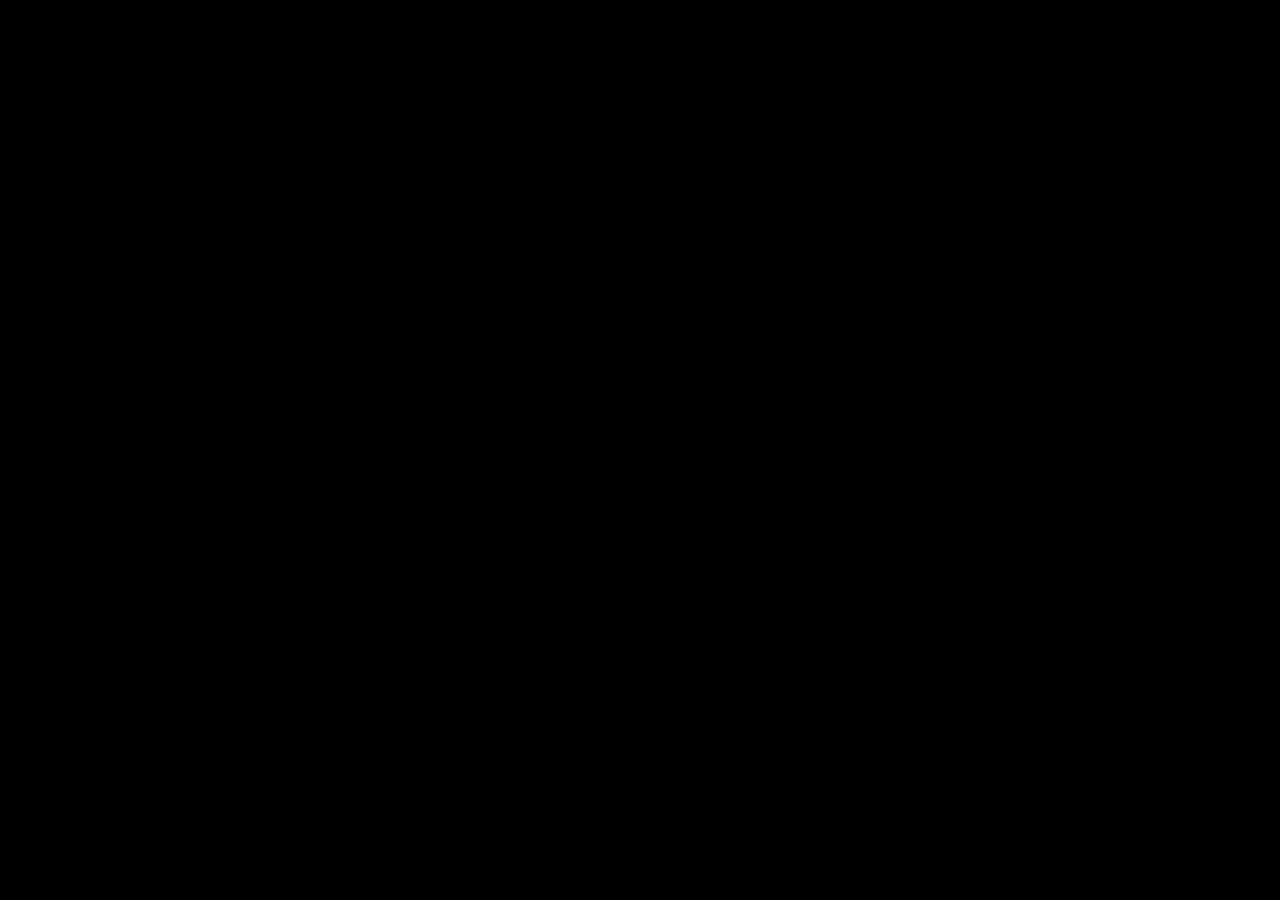
==== index.html @ 41b16340 "progress" ====
<!DOCTYPE html>
<html lang="en">
<head>
<meta name="apple-mobile-web-app-capable" content="yes">
<meta name="apple-mobile-web-app-status-bar-style" content="#000000">
<meta name="apple-mobile-web-app-title" content="Apple Watch Awards">
<meta name="google-site-verification" content="k3HduRndgQCyQQuqpEA6mrILZ_9OA-i2YoN-vzS0LRk" />
<link rel="apple-touch-icon" sizes="57x57" href="assets/apple-icon-57x57.png">
<link rel="apple-touch-icon" sizes="60x60" href="assets/apple-icon-60x60.png">
<link rel="apple-touch-icon" sizes="72x72" href="assets/apple-icon-72x72.png">
<link rel="apple-touch-icon" sizes="76x76" href="assets/apple-icon-76x76.png">
<link rel="apple-touch-icon" sizes="114x114" href="assets/apple-icon-114x114.png">
<link rel="apple-touch-icon" sizes="120x120" href="assets/apple-icon-120x120.png">
<link rel="apple-touch-icon" sizes="144x144" href="assets/apple-icon-144x144.png">
<link rel="apple-touch-icon" sizes="152x152" href="assets/apple-icon-152x152.png">
<link rel="apple-touch-icon" sizes="180x180" href="assets/apple-icon-180x180.png">
<link rel="manifest" href="assets/manifest.json">
<link href="assets/iphone5_splash.png" media="(device-width: 320px) and (device-height: 568px) and (-webkit-device-pixel-ratio: 2)" rel="apple-touch-startup-image" />
<link href="assets/iphone6_splash.png" media="(device-width: 375px) and (device-height: 667px) and (-webkit-device-pixel-ratio: 2)" rel="apple-touch-startup-image" />
<link href="assets/iphoneplus_splash.png" media="(device-width: 621px) and (device-height: 1104px) and (-webkit-device-pixel-ratio: 3)" rel="apple-touch-startup-image" />
<link href="assets/iphonex_splash.png" media="(device-width: 375px) and (device-height: 812px) and (-webkit-device-pixel-ratio: 3)" rel="apple-touch-startup-image" />
<link href="assets/iphonexr_splash.png" media="(device-width: 414px) and (device-height: 896px) and (-webkit-device-pixel-ratio: 2)" rel="apple-touch-startup-image" />
<link href="assets/iphonexsmax_splash.png" media="(device-width: 414px) and (device-height: 896px) and (-webkit-device-pixel-ratio: 3)" rel="apple-touch-startup-image" />
<link href="assets/ipad_splash.png" media="(device-width: 768px) and (device-height: 1024px) and (-webkit-device-pixel-ratio: 2)" rel="apple-touch-startup-image" />
<link href="assets/ipadpro1_splash.png" media="(device-width: 834px) and (device-height: 1112px) and (-webkit-device-pixel-ratio: 2)" rel="apple-touch-startup-image" />
<link href="assets/ipadpro3_splash.png" media="(device-width: 834px) and (device-height: 1194px) and (-webkit-device-pixel-ratio: 2)" rel="apple-touch-startup-image" />
<link href="assets/ipadpro2_splash.png" media="(device-width: 1024px) and (device-height: 1366px) and (-webkit-device-pixel-ratio: 2)" rel="apple-touch-startup-image" />
<meta name="theme-color" content="#000000">
<meta name="viewport" content="width=device-width, initial-scale=1.0, maximum-scale=1.0, user-scalable=0">
<title>Apple Watch Awards: Gain them the fast and easy way!</title>
<meta name="description" content="Apple Watch Awards provides a guide to gain Apple Watch awards the fastest and easiest way. Providing limited edition awards, all workout awards, competition awards etc, we are the best guide for you to collect 'em all!">
<link rel="stylesheet" type="text/css" href="style.css">
<script src="script.js"></script>
<script src="https://cdn.jsdelivr.net/gh/cferdinandi/smooth-scroll/dist/smooth-scroll.polyfills.min.js"></script>
<script async src="https://www.googletagmanager.com/gtag/js?id=G-B4ZVV22E32"></script>
<script>
  window.dataLayer = window.dataLayer || [];
  function gtag(){dataLayer.push(arguments);}
  gtag('js', new Date());

  gtag('config', 'G-B4ZVV22E32');
</script>
<script>
	var scroll = new SmoothScroll('a[href*="#"]');
</script>
</head>
<body>  
  <div class="page" style="display: none;">
    <a href="#"><button id="myBtn" title="Go to top">↑</button></a>
    <div class="pin" style="padding-right: 0%!important; position: sticky; top:0; background-color: #000;">
    <div id="mySidenav" class="sidenav">
  <a href="/index.html"><img src="assets/logo.png" style="width: 36px;" alt="logo"></a> 
  <a href="javascript:void(0)" class="closebtn" onclick="closeNav()">&times;</a><br>
  <a href="/new.html" onclick="closeNav()">New User's Guide</a>    
  <a href="#limited" onclick="closeNav()">Limited Edition Awards</a>
  <a href="#workout" onclick="closeNav()">Workout Awards</a>
  <a href="#comp" onclick="closeNav()">Competition Awards</a>
  <a href="#close" onclick="closeNav()">Close Your Rings Awards</a>
  <a href="#monthly" onclick="closeNav()">Monthly Challenges Awards</a>
  <a href="#faq" onclick="closeNav()">FAQs</a>
</div>
<span style="font-size:30px;cursor:pointer;" onclick="openNav()">&#9776;</span>
    </div>
    <img src="assets/newLogo.gif" style="width: 50px; display: block; margin-left: auto; margin-right: auto;" align="center" alt="Logo">

  <h1>Apple Watch Awards</h1>
  <h3>Tool to collect 'em all the easy way!</h3>
  The first day I got my Apple Watch I noticed the awards section in the Activity app. I instantly knew I have to collect 'em all - it's human instinct right? This page provides a list of every Apple Watch Awards and how to earn it the easiest way. Add this page to your home screen now!<br>TL;DR: Read this page to gain Apple Watch awards easily!<br><br>
  If you are a new Apple Watch owner, please click <a href="/new.html" style="text-decoration: none!important;">here</a>.<br><br><div id="limited"></div><br>

  
  <h2>Limited Edition Awards</h2>
  There are 4 awards in this category, recording from 2022.<br><br>
    Some awards are only available in certain regions. This list is sourced by hand via <a href="https://apple.com/newsroom.html">Apple Newsroom</a>.<br><br><br>
    <span style="color: #0a84ff; font-weight: 700; font-size: 150%">•</span> Coming Soon<br><span style="color: #30d158; font-weight: 700; font-size: 150%">•</span> Active<br><span style="color: #fff; font-weight: 700; font-size: 150%">•</span> Expired
    <div class="container">
  <div class="row">
    <div class="card">
      <img src="assets/heart22.PNG" alt="heart22">
      <p class="card-text" style="color: #0a84ff; font-weight: 700;">• Heart Month Challenge Award - Earn 30 exercise minutes<br></p><br>Available on Febuary 14th, 2022
    </div>
    <div class="card">
      <img src="assets/unity.PNG" alt="unity">
      <p class="card-text" style="color: #30d158; font-weight: 700;">• Unity Challenge Award - Close move ring 7 days row<br></p><p>Available Now until Febuary 28th, 2022</p>
    </div>
    <div class="card">
      <img src="assets/lny22.PNG" alt="lny22">
      <p class="card-text" style="color: #30d158; font-weight: 700;">• Lunar New Year Challenge 2022 - 20 minutes workout<br></p><p>Available Now until Febuary 15th, 2022</p>
    </div>
    <div class="card">
      <img src="assets/2022.PNG" alt="22">
      <p class="card-text">• Ring in the New Year Challenge Award - Close all 3 rings 7 days row</p>
    </div>
  </div>
</div>
  <p style="opacity: 50%;">Tip: All horizontal columns like above on this site are scrollable!</p>
  <br><br><div id="workout"></div><br>

  
  <h2>Workout Awards</h2>
  There are 33 awards in this category.<br><br>
  <!--<img src="assets/workoutAwards.jpeg" alt="Workout Awards list" class="responsive">-->
  Each workout gives "First x Workout" and "x Workout Record". The 16 workouts available for awards are:
  <ul>
  <li>Cycling</li>
  <li>Elliptical</li>
  <li>Functional Strength Training</li>
    <li>Hiking</li>
    <li>Rowing</li>
    <li>Running</li>
    <li>Stair Stepper</li>
    <li>Swimming</li>
    <li>Walking</li>
    <li>Yoga</li>
    <li>Core Training</li>
    <li>HIIT</li>
    <li>Pilates</li>
    <li>Tai Chi</li>
    <li>Dance</li>
    <li>Cooldown</li>
</ul>  
  To earn the "x Workout Record" award easily, with "Rowing" workout as an example here, all you need to do is start 3 Rowing workouts for at least 5 minutes (You could choose a time goal and set it to 5 minutes (0:05)) and try not to move too much to burn calories. On the 4th Rowing workout, set a Kilocalories goal and set it to above your highest earning Kilocalories record and tada! You've got the "Rowing Workout Record"!<br><br>Last but not least, there's the 7-Workout Week. Set any workouts with a time goal for 5 minutes (0:05) for 7 times and voila!<br><br><br>
  
<div class="container">
  <div class="row">
    <div class="card">
      <img src="assets/7.jpg" alt="7 workout week">
      <p class="card-text">7-Workout Week</p>
    </div>
    <div class="card">
      <img src="assets/cycling.jpg" alt="cycling">
      <p class="card-text">Cycling Award</p>
    </div>
     <div class="card">
      <img src="assets/elliptical.jpg" alt="elliptical">
      <p class="card-text">Elliptical Award</p>
    </div>
     <div class="card">
      <img src="assets/fst.jpg" alt="functional strength training">
      <p class="card-text">Functional Strength Training Award</p>
    </div>
    <div class="card">
      <img src="assets/hiking.jpg" alt="hiking">
      <p class="card-text">Hiking Award</p>
    </div>
    <div class="card">
      <img src="assets/rowing.jpg" alt="rowing">
      <p class="card-text">Rowing Award</p>
    </div>
    <div class="card">
      <img src="assets/running.jpg" alt="running">
      <p class="card-text">Running Award</p>
    </div>
    <div class="card">
      <img src="assets/stair.jpg" alt="stair stepper">
      <p class="card-text">Stair Stepper Award</p>
    </div>
    <div class="card">
      <img src="assets/swimming.jpg" alt="swimming">
      <p class="card-text">Swimming Award</p>
    </div>
    <div class="card">
      <img src="assets/walking.jpg" alt="wakling">
      <p class="card-text">Walking Award</p>
    </div>
    <div class="card">
      <img src="assets/yoga.jpg" alt="yoga">
      <p class="card-text">Yoga Award</p>
    </div>
    <div class="card">
      <img src="assets/core.jpg" alt="core">
      <p class="card-text">Core Training Award</p>
    </div>
    <div class="card">
      <img src="assets/hiit.jpg" alt="hiit">
      <p class="card-text">HIIT Award</p>
    </div>
    <div class="card">
      <img src="assets/pilates.jpg" alt="pilates">
      <p class="card-text">Pilates Award</p>
    </div>
    <div class="card">
      <img src="assets/taichi.jpg" alt="taichi">
      <p class="card-text">Tai Chi Award</p>
    </div>
    <div class="card">
      <img src="assets/dance.jpg" alt="dance">
      <p class="card-text">Dance Award</p>
    </div>
    <div class="card">
      <img src="assets/cooldown.jpg" alt="cooldown">
      <p class="card-text">Cooldown Award</p>
    </div>
  </div>
</div><p style="opacity: 50%">Awards Icons in order (First Workout award is similar as Workout Record, just different in colour - silver and gold)</p>
  <br><br><div id="comp"></div><br>
  
  <h2>Competition Awards</h2>
    There are ∞ awards in this category.<br><br>
    You could earn as much awards as you can for competition awards. There's an unique award for every competition win with an unique person. Visit r/AppleWatchSharing to find competition buddies!<br><br>
    The aim for competitions are to gain competition points, and to earn them you have to close 1% of one of your rings and you'll get 1 point. Set your goals low to gain the max points (600) easily every day!
  <div class="container">
  <div class="row">
    <div class="card">
      <img src="assets/compComplete.JPG" alt="competition complete">
      <p class="card-text">Competition Complete Award</p>
    </div>
    <div class="card">
      <img src="assets/compWin1.JPG" alt="complete variation 1">
      <p class="card-text">Victory Over x Award</p>
    </div>
    <div class="card">
      <img src="assets/compWin2.JPG" alt="complete variation 2">
      <p class="card-text">Victory Over x Award</p>
    </div>
    <div class="card">
      <img src="assets/moreIcon1.PNG" alt="more other variations">
      <p class="card-text">... and much more! There are tons of variation to this award!</p>
    </div>
  </div>
    <div id="close"></div>
</div>

  
  <h2>Close Your Rings Awards</h2>
  Coming soon!
  <br><br><div id="monthly"></div><br>

  <h2>Monthly Challenges Awards</h2>
    Monthly Challenges are unique challenges generated by Apple for you every month. However it's challenges are constantly being reported as ridiculously hard to accomplish. There is no fix for that for now. Good luck!
  <img src="assets/perfectMonth.JPG" alt="Workout Awards list" class="responsive">
  <br><br><br>
  
  <div id="faq"></div>
  <h2>FAQs</h2>
  The issues I have encountered on my award grinding journey, and ways to actually solve the problem.<br><br>
<details>
  <summary>
    Why aren't my monthly challenges appearing? 
  </summary>
  <p>
    If you just got your Apple Watch, monthly challenges will appear on the next month. If it still doesn't appear, contact Apple Support and they'll get it sorted out.
  </p>
</details><br>
    <details>
  <summary>
    I have other questions regarding my Apple Watch/award
  </summary>
  <p>
    <a href="https://google.com/">Google</a> your question and you'll get an answer. If you need further help, contact Apple Support.
  </p>
</details><br>
    More FAQs coming soon!
    <br><br><br>

  <p style="text-align: center; opacity: 75%;">Project by Chris. Not affliated with Apple.</p>
    <div id="loader"></div>
  <script>
function openNav() {
  document.getElementById("mySidenav").style.width = "250px";
}

function closeNav() {
  document.getElementById("mySidenav").style.width = "0";
}
</script>
<script>
var mybutton = document.getElementById("myBtn");
window.onscroll = function() {scrollFunction()};
function scrollFunction() {
  if (document.body.scrollTop > 400 || document.documentElement.scrollTop > 400) {
    mybutton.style.display = "block";
  } else {
    mybutton.style.display = "none";
  }
}

</script>
</body>
</html>
---- style.css ----
body {
  font-family: -apple-system, BlinkMacSystemFont, sans-serif;

  background-color: #000000;
  color: #ffffff;
  padding-right: 5%;
  padding-left: 5%;
  padding-bottom: 10px;
  padding-top: 10px;
}

a:link, a:visited {
  color: #fff!important;
  background-color: #333333!important;
}

h1, h3 {
  text-align: center;
  font-weight: 700;
}

.responsive {
  width: 100%;
  height: auto;
}

.row {
  align-items: stretch;
  display: flex;
  flex-direction: row;
  flex-wrap: nowrap;
  overflow-x: auto;
  overflow-y: hidden;
  overflow: scroll!important;
}

.card {
  /*float: left;*/
  max-width: 33.333%;
  padding: .75rem;
  border: 0;
  flex-basis: 33.333%;
  flex-grow: 0;
  flex-shrink: 0;
  text-align: center;
}

.card > img {
  margin-bottom: .75rem;
  width: 100%;
}

.card-text {
  font-size: 85%;
}

.sidenav {
  height: 100%;
  width: 0;
  position: fixed;
  z-index: 1;
  top: 0;
  left: 0;
  background-color: #333333;
  overflow-x: hidden;
  transition: 0.5s;
  padding-top: 60px;
}

.sidenav a {
  padding: 8px 8px 8px 32px;
  text-decoration: none;
  
  color: #fff!important;
  display: block;
  transition: 0.3s;
}

.sidenav a:hover {
  color: #f1f1f1;
}

.sidenav .closebtn {
  position: absolute;
  top: 0;
  right: 25px;
  font-size: 36px;
  margin-left: 50px;
}

@media screen and (max-height: 450px) {
  .sidenav {padding-top: 15px;}
  .sidenav a {font-size: 18px;}
}

#myBtn {
  display: none;
  position: fixed;
  bottom: 20px;
  right: 20px;
  z-index: 99;
  font-size: 18px;
  border: none;
  outline: none;
  background-color: white;
  color: black;
  cursor: pointer;
  padding: 10px;
  border-radius: 4px;
}
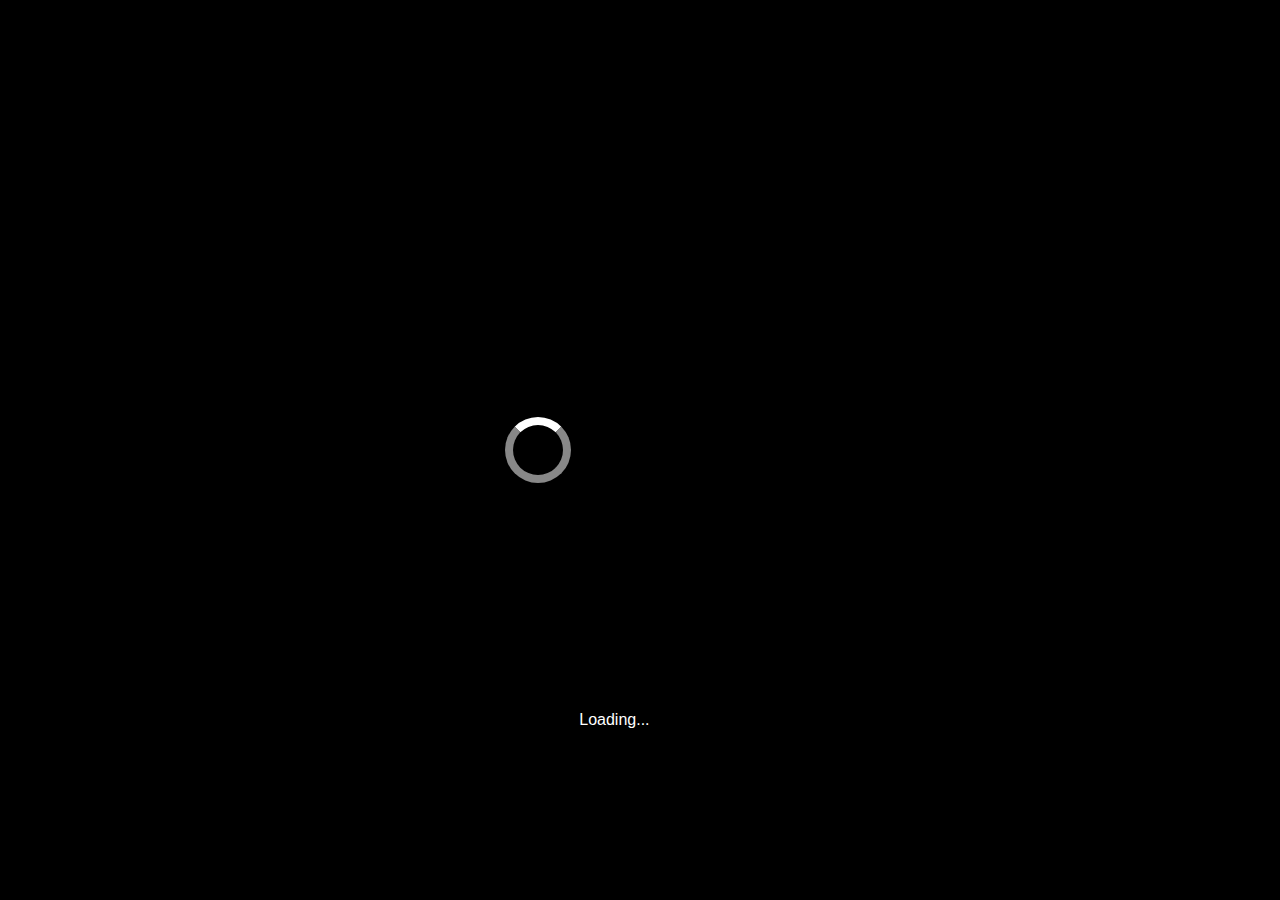
==== commit a8e6970b: "should be loading *faster*" ====
--- a/index.html
+++ b/index.html
@@ -44,84 +44,81 @@
 	var scroll = new SmoothScroll('a[href*="#"]');
 </script>
 </head>
-<body>  
+<body>
+	<div id="loader"></div>
+	<div id="loaderText">Loading<span id="dot">.</span></div>
   <div class="page" style="display: none;">
     <a href="#"><button id="myBtn" title="Go to top">↑</button></a>
     <div class="pin" style="padding-right: 0%!important; position: sticky; top:0; background-color: #000;">
     <div id="mySidenav" class="sidenav">
   <a href="/index.html"><img src="assets/logo.png" style="width: 36px;" alt="logo"></a> 
   <a href="javascript:void(0)" class="closebtn" onclick="closeNav()">&times;</a><br>
-  <a href="/new.html" onclick="closeNav()">New User's Guide</a>    
-  <a href="#limited" onclick="closeNav()">Limited Edition Awards</a>
-  <a href="#workout" onclick="closeNav()">Workout Awards</a>
-  <a href="#comp" onclick="closeNav()">Competition Awards</a>
-  <a href="#close" onclick="closeNav()">Close Your Rings Awards</a>
-  <a href="#monthly" onclick="closeNav()">Monthly Challenges Awards</a>
+  <a href="/blogs/index.html" onclick="closeNav()">Blogs</a>
   <a href="#faq" onclick="closeNav()">FAQs</a>
+  <a href="http://twitter.com/share?text=Check+out+this+tool+to+gain+Apple+Watch+awards+easy+and+quickly!&url=https://applewatchawards.netlify.app/" target="_blank">Tweet</a></p>
 </div>
 <span style="font-size:30px;cursor:pointer;" onclick="openNav()">&#9776;</span>
     </div>
-    <img src="assets/newLogo.gif" style="width: 50px; display: block; margin-left: auto; margin-right: auto;" align="center" alt="Logo">
-
+    <img src="assets/logo.png" style="width: 50px; display: block; margin-left: auto; margin-right: auto;" align="center" alt="Logo">
+    <div class="content">
   <h1>Apple Watch Awards</h1>
   <h3>Tool to collect 'em all the easy way!</h3>
-  The first day I got my Apple Watch I noticed the awards section in the Activity app. I instantly knew I have to collect 'em all - it's human instinct right? This page provides a list of every Apple Watch Awards and how to earn it the easiest way. Add this page to your home screen now!<br>TL;DR: Read this page to gain Apple Watch awards easily!<br><br>
-  If you are a new Apple Watch owner, please click <a href="/new.html" style="text-decoration: none!important;">here</a>.<br><br><div id="limited"></div><br>
+    This guide compiles a list of every Apple Watch Awards and the fastest & easiest way to earn them. We provide a list of active and upcoming limited edition awards, full list of 33 workout awards and much more. Start <a href="blogs/33-awards-in-5-hours.html" style="text-decoration: underline;">earning 33 awards now</a> within 5 hours!<br><br>
+  The first day I got my Apple Watch I noticed the awards section in the Activity app. I instantly knew I have to collect 'em all - it's human instinct right? Add this page to your home screen now, start reading the guide and brag to your friends about your awards!<br><br>
+  If you are a new Apple Watch owner, please click <a href="/new.html" style="text-decoration: underline;">here</a>.<br><br><div id="limited"></div>
+    <details>
+  <summary>
+    Teleport to... (tap to expand/shrink)
+  </summary>
+  <p>
+  <a href="#limited" onclick="closeNav()">Limited Edition Awards</a><br>
+  <a href="#workout" onclick="closeNav()">Workout Awards</a><br>
+  <a href="#comp" onclick="closeNav()">Competition Awards</a><br>
+  <a href="#close" onclick="closeNav()">Close Your Rings Awards</a><br>
+  <a href="#monthly" onclick="closeNav()">Monthly Challenges Awards</a>
+  </p>
+</details>
 
   
   <h2>Limited Edition Awards</h2>
-  There are 4 awards in this category, recording from 2022.<br><br>
+  There are currently <span id="limitedAmount">fetching amount</span> awards in this category, recording from 2022.<br><br>
     Some awards are only available in certain regions. This list is sourced by hand via <a href="https://apple.com/newsroom.html">Apple Newsroom</a>.<br><br><br>
     <span style="color: #0a84ff; font-weight: 700; font-size: 150%">•</span> Coming Soon<br><span style="color: #30d158; font-weight: 700; font-size: 150%">•</span> Active<br><span style="color: #fff; font-weight: 700; font-size: 150%">•</span> Expired
     <div class="container">
   <div class="row">
-    <div class="card">
+    <!--<div class="card" id="limitedAward">
+      <img src="assets/" alt="">
+      <p id="card_awardName" class="card-text" style="font-weight: 700;">Award Name Award - Award requirement<br></p><br>Available on , 2022<br><a href="/blogs/.html">Check our blog to gain it the easiest way</a>.
+    </div>-->
+    <div class="card" id="limitedAward">
+      <img src="assets/iwd2022.JPG" alt="iwd2022">
+      <p class="card-text" style="font-weight: 700;">International Women's Day Challenge Award - Workout for 20 minutes<br></p><br>Available on March 8th, 2022<br><a href="/blogs/international-womens-day-challenge-award-available-on-march-8th.html">Check our blog to gain it the easiest way</a>.
+    </div>
+    <div class="card" id="limitedAward">
       <img src="assets/heart22.PNG" alt="heart22">
-      <p class="card-text" style="color: #0a84ff; font-weight: 700;">• Heart Month Challenge Award - Earn 30 exercise minutes<br></p><br>Available on Febuary 14th, 2022
-    </div>
-    <div class="card">
+      <p class="card-text" style="font-weight: 700;">Heart Month Challenge Award - Earn 30 exercise minutes<br></p><br>Available on Febuary 14th, 2022
+    </div>
+    <div class="card" id="limitedAward">
       <img src="assets/unity.PNG" alt="unity">
-      <p class="card-text" style="color: #30d158; font-weight: 700;">• Unity Challenge Award - Close move ring 7 days row<br></p><p>Available Now until Febuary 28th, 2022</p>
-    </div>
-    <div class="card">
+      <p class="card-text" style="font-weight: 700;">Unity Challenge Award - Close move ring 7 days row<br></p><p>Available on Febuary 28th, 2022</p>
+    </div>
+    <div class="card" id="limitedAward">
       <img src="assets/lny22.PNG" alt="lny22">
-      <p class="card-text" style="color: #30d158; font-weight: 700;">• Lunar New Year Challenge 2022 - 20 minutes workout<br></p><p>Available Now until Febuary 15th, 2022</p>
-    </div>
-    <div class="card">
+      <p class="card-text" style="font-weight: 700;">Lunar New Year Challenge 2022 - 20 minutes workout<br></p><p>Available on Febuary 15th, 2022</p>
+    </div>
+    <div class="card" id="limitedAward">
       <img src="assets/2022.PNG" alt="22">
-      <p class="card-text">• Ring in the New Year Challenge Award - Close all 3 rings 7 days row</p>
-    </div>
-  </div>
-</div>
-  <p style="opacity: 50%;">Tip: All horizontal columns like above on this site are scrollable!</p>
+      <p class="card-text" style="font-weight: 700;">Ring in the New Year Challenge Award - Close all 3 rings 7 days row</p>
+    </div>
+  </div>
+</div>
+  <p style="color: #808080;">Tip: All horizontal columns like above on this site are scrollable!</p>
   <br><br><div id="workout"></div><br>
 
   
   <h2>Workout Awards</h2>
   There are 33 awards in this category.<br><br>
-  <!--<img src="assets/workoutAwards.jpeg" alt="Workout Awards list" class="responsive">-->
-  Each workout gives "First x Workout" and "x Workout Record". The 16 workouts available for awards are:
-  <ul>
-  <li>Cycling</li>
-  <li>Elliptical</li>
-  <li>Functional Strength Training</li>
-    <li>Hiking</li>
-    <li>Rowing</li>
-    <li>Running</li>
-    <li>Stair Stepper</li>
-    <li>Swimming</li>
-    <li>Walking</li>
-    <li>Yoga</li>
-    <li>Core Training</li>
-    <li>HIIT</li>
-    <li>Pilates</li>
-    <li>Tai Chi</li>
-    <li>Dance</li>
-    <li>Cooldown</li>
-</ul>  
-  To earn the "x Workout Record" award easily, with "Rowing" workout as an example here, all you need to do is start 3 Rowing workouts for at least 5 minutes (You could choose a time goal and set it to 5 minutes (0:05)) and try not to move too much to burn calories. On the 4th Rowing workout, set a Kilocalories goal and set it to above your highest earning Kilocalories record and tada! You've got the "Rowing Workout Record"!<br><br>Last but not least, there's the 7-Workout Week. Set any workouts with a time goal for 5 minutes (0:05) for 7 times and voila!<br><br><br>
-  
-<div class="container">
+  <div class="container">
   <div class="row">
     <div class="card">
       <img src="assets/7.jpg" alt="7 workout week">
@@ -192,7 +189,8 @@
       <p class="card-text">Cooldown Award</p>
     </div>
   </div>
-</div><p style="opacity: 50%">Awards Icons in order (First Workout award is similar as Workout Record, just different in colour - silver and gold)</p>
+</div>
+    Check out our <a href="/blogs/33-awards-in-5-hours.html" style="text-decoration: underline;">blog to earn 33 awards in 5 hours</a>!
   <br><br><div id="comp"></div><br>
   
   <h2>Competition Awards</h2>
@@ -228,7 +226,6 @@
 
   <h2>Monthly Challenges Awards</h2>
     Monthly Challenges are unique challenges generated by Apple for you every month. However it's challenges are constantly being reported as ridiculously hard to accomplish. There is no fix for that for now. Good luck!
-  <img src="assets/perfectMonth.JPG" alt="Workout Awards list" class="responsive">
   <br><br><br>
   
   <div id="faq"></div>
@@ -253,19 +250,11 @@
     More FAQs coming soon!
     <br><br><br>
 
-  <p style="text-align: center; opacity: 75%;">Project by Chris. Not affliated with Apple.</p>
-    <div id="loader"></div>
-  <script>
-function openNav() {
-  document.getElementById("mySidenav").style.width = "250px";
-}
-
-function closeNav() {
-  document.getElementById("mySidenav").style.width = "0";
-}
-</script>
-<script>
-var mybutton = document.getElementById("myBtn");
+  <p style="text-align: center; color: #808080;">Project by Chris. Not affliated with Apple.</p>
+    
+  </div>
+<script>
+  var mybutton = document.getElementById("myBtn");
 window.onscroll = function() {scrollFunction()};
 function scrollFunction() {
   if (document.body.scrollTop > 400 || document.documentElement.scrollTop > 400) {
@@ -274,14 +263,36 @@
     mybutton.style.display = "none";
   }
 }
-
+</script>
+<script>
+  /*try {
+    if(3 == month && 15 == day && 2022 == year) {
+    document.getElementById("card_test").style.color = "#30d158"
+  } 
+  } catch (e) {console.log(`An error occured:\n\n${e}.\n\nPlease report this to our developers on our subreddit r/AppleWatchAwards for an award.`)}*/
+  console.log("Fetching total amount of limited edition awards.")
+  const countLimited = document.querySelectorAll(
+  '#limitedAward'
+).length;
+let totalLimited = countLimited
+  console.log("\n\nThere are", countLimited, "limited edition awards in total starting from 2022.");
+  window.onload = function(){
+    document.getElementById('limitedAmount').innerHTML = countLimited;
+};
+
+window.dotsGoingUp = true;
+    var dots = window.setInterval( function() {
+        var wait = document.getElementById("dot");
+        if ( window.dotsGoingUp ) 
+            wait.innerHTML += ".";
+        else {
+            wait.innerHTML = wait.innerHTML.substring(1, wait.innerHTML.length);
+            if ( wait.innerHTML === "")
+                window.dotsGoingUp = true;
+        }
+        if ( wait.innerHTML.length > 2 )
+            window.dotsGoingUp = false;
+        }, 300);
 </script>
 </body>
-</html>
-
-
-
-
-
-
-
+</html>--- a/style.css
+++ b/style.css
@@ -1,8 +1,20 @@
+body::-webkit-scrollbar {
+  display: none;
+}
+
+html {
+  scrollbar-width: none;
+}
+
 body {
   font-family: -apple-system, BlinkMacSystemFont, sans-serif;
 
   background-color: #000000;
   color: #ffffff;
+  padding-bottom: 30px;
+}
+
+.content {
   padding-right: 5%;
   padding-left: 5%;
   padding-bottom: 10px;
@@ -17,11 +29,6 @@
 h1, h3 {
   text-align: center;
   font-weight: 700;
-}
-
-.responsive {
-  width: 100%;
-  height: auto;
 }
 
 .row {
@@ -58,12 +65,12 @@
   height: 100%;
   width: 0;
   position: fixed;
-  z-index: 1;
+  z-index: 999;
   top: 0;
   left: 0;
   background-color: #333333;
   overflow-x: hidden;
-  transition: 0.5s;
+  transition: 0.3s;
   padding-top: 60px;
 }
 
@@ -107,4 +114,78 @@
   cursor: pointer;
   padding: 10px;
   border-radius: 4px;
+  -moz-user-select: -moz-none;
+  -khtml-user-select: none;
+  -webkit-user-select: none;
+  -o-user-select: none;
+  user-select: none;  
+  cursor: default;
+}
+
+.blog-card{
+    border-radius: 14px;
+    width: 98%!important;
+    background-color: #808080;
+    padding: 4px!important;
+    margin-bottom: 15px!important;
+}
+.blog-card-title{
+    padding-top: 10px!important;
+    padding-left: 10px!important;
+    font-weight: 700!important;
+    text-align: left;
+}
+.blog-card-description{
+    margin-top: -10px!important;
+    padding-left: 10px!important;
+}
+.blog-card-footer{
+    padding-bottom: 25px!important;
+    padding-left: 10px!important;
+    margin-top: -15px!important;
+    color: #adadad!important;
+    font-weight:700;
+    font-size: 13px;
+}
+.blog-card a{
+    text-decoration: none!important;
+    color: black;
+}
+
+img {
+  max-width: 100px;
+}
+
+#loader {
+  border: 8px solid #888; 
+  border-top: 8px solid #fff;
+  border-radius: 50%;
+  width: 50px;
+  height: 50px;
+  animation: spin 2s linear infinite;
+	position: absolute!important;
+    top: 50%!important;
+    left: 42%!important;
+    -moz-transform: translateX(-50%) translateY(-50%)!important;
+    -webkit-transform: translateX(-50%) translateY(-50%)!important;
+    transform: translateX(-50%) translateY(-50%)!important;
+}
+
+@keyframes spin {
+  0% { transform: rotate(0deg); }
+  100% { transform: rotate(360deg); }
+}
+
+@-webkit-keyframes spin {
+  0% { -webkit-transform: rotate(0deg); }
+  100% { -webkit-transform: rotate(360deg); }
+}
+
+#loaderText {
+	position: absolute!important;
+    top: 80%!important;
+    left: 48%!important;
+    -moz-transform: translateX(-50%) translateY(-50%)!important;
+    -webkit-transform: translateX(-50%) translateY(-50%)!important;
+    transform: translateX(-50%) translateY(-50%)!important;
 }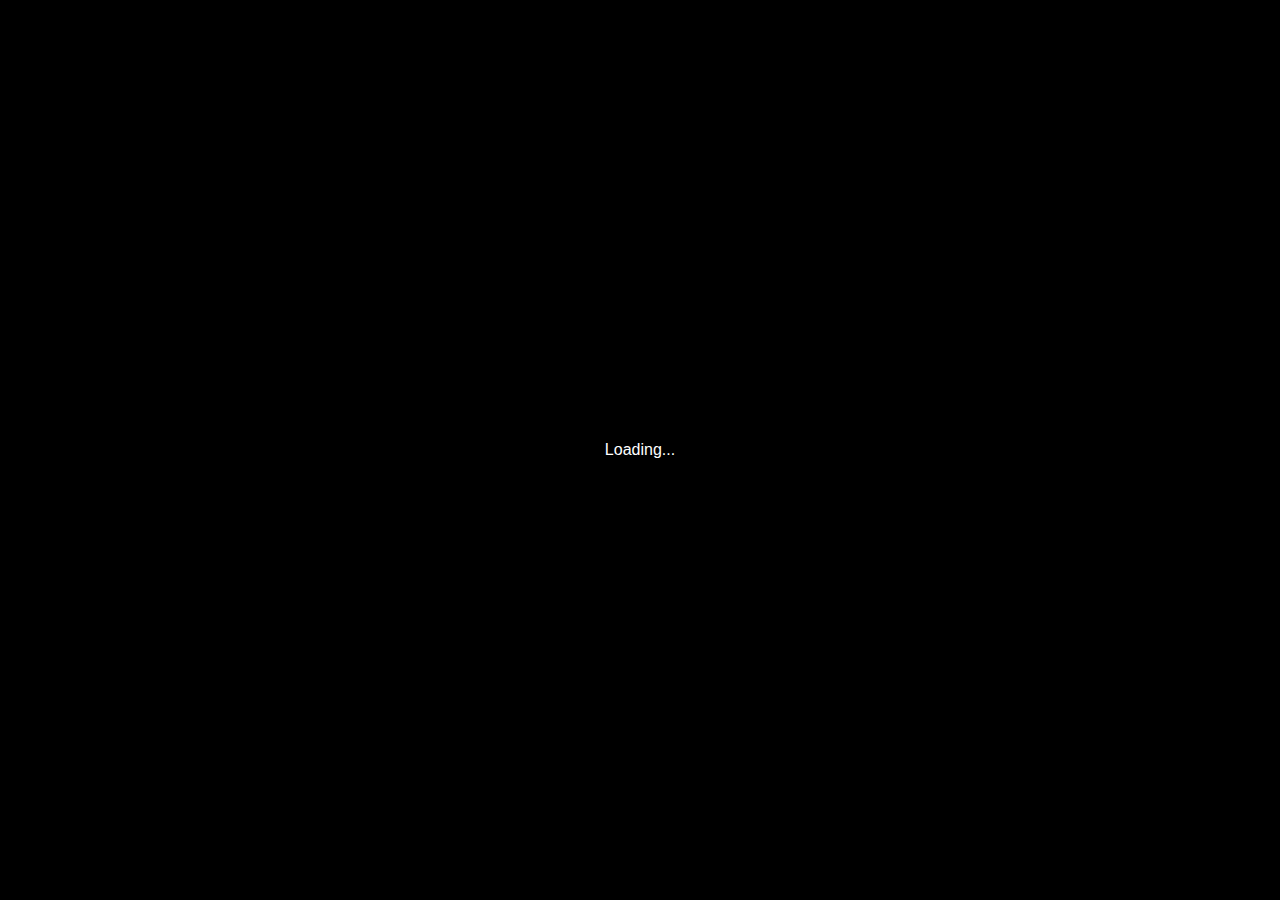
==== commit 94127f3d: "adsense + performance improvements" ====
--- a/index.html
+++ b/index.html
@@ -31,8 +31,10 @@
 <meta name="description" content="Apple Watch Awards provides a guide to gain Apple Watch awards the fastest and easiest way. Providing limited edition awards, all workout awards, competition awards etc, we are the best guide for you to collect 'em all!">
 <link rel="stylesheet" type="text/css" href="style.css">
 <script src="script.js"></script>
+<script async src="https://pagead2.googlesyndication.com/pagead/js/adsbygoogle.js?client=ca-pub-3840521099452662" crossorigin="anonymous"></script>
 <script src="https://cdn.jsdelivr.net/gh/cferdinandi/smooth-scroll/dist/smooth-scroll.polyfills.min.js"></script>
 <script async src="https://www.googletagmanager.com/gtag/js?id=G-B4ZVV22E32"></script>
+<script src="lazysizes.min.js" async></script>
 <script>
   window.dataLayer = window.dataLayer || [];
   function gtag(){dataLayer.push(arguments);}
@@ -45,13 +47,14 @@
 </script>
 </head>
 <body>
-	<div id="loader"></div>
 	<div id="loaderText">Loading<span id="dot">.</span></div>
   <div class="page" style="display: none;">
-    <a href="#"><button id="myBtn" title="Go to top">↑</button></a>
+		<div id="goToTop"></div>
+    <a href="#goToTop"><button id="myBtn" title="Go to top">↑</button></a>
     <div class="pin" style="padding-right: 0%!important; position: sticky; top:0; background-color: #000;">
+			
     <div id="mySidenav" class="sidenav">
-  <a href="/index.html"><img src="assets/logo.png" style="width: 36px;" alt="logo"></a> 
+  <a href="/index.html"><img data-src="assets/logo.png" style="width: 36px;" class="lazyload" alt="logo"></a> 
   <a href="javascript:void(0)" class="closebtn" onclick="closeNav()">&times;</a><br>
   <a href="/blogs/index.html" onclick="closeNav()">Blogs</a>
   <a href="#faq" onclick="closeNav()">FAQs</a>
@@ -62,7 +65,7 @@
     <img src="assets/logo.png" style="width: 50px; display: block; margin-left: auto; margin-right: auto;" align="center" alt="Logo">
     <div class="content">
   <h1>Apple Watch Awards</h1>
-  <h3>Tool to collect 'em all the easy way!</h3>
+  <h2 style="text-align: center; font-weight: 900;">Tool to collect 'em all the easy way!</h2>
     This guide compiles a list of every Apple Watch Awards and the fastest & easiest way to earn them. We provide a list of active and upcoming limited edition awards, full list of 33 workout awards and much more. Start <a href="blogs/33-awards-in-5-hours.html" style="text-decoration: underline;">earning 33 awards now</a> within 5 hours!<br><br>
   The first day I got my Apple Watch I noticed the awards section in the Activity app. I instantly knew I have to collect 'em all - it's human instinct right? Add this page to your home screen now, start reading the guide and brag to your friends about your awards!<br><br>
   If you are a new Apple Watch owner, please click <a href="/new.html" style="text-decoration: underline;">here</a>.<br><br><div id="limited"></div>
@@ -87,28 +90,28 @@
     <div class="container">
   <div class="row">
     <!--<div class="card" id="limitedAward">
-      <img src="assets/" alt="">
-      <p id="card_awardName" class="card-text" style="font-weight: 700;">Award Name Award - Award requirement<br></p><br>Available on , 2022<br><a href="/blogs/.html">Check our blog to gain it the easiest way</a>.
+      <img data-src="assets/" class="lazyload" alt="">
+      <p id="card_awardName" class="card-text">Award Name Award - Award requirement<br></p><br>Available on , 2022<br><a href="/blogs/.html">Check our blog to gain it the easiest way</a>.
     </div>-->
     <div class="card" id="limitedAward">
-      <img src="assets/iwd2022.JPG" alt="iwd2022">
-      <p class="card-text" style="font-weight: 700;">International Women's Day Challenge Award - Workout for 20 minutes<br></p><br>Available on March 8th, 2022<br><a href="/blogs/international-womens-day-challenge-award-available-on-march-8th.html">Check our blog to gain it the easiest way</a>.
-    </div>
-    <div class="card" id="limitedAward">
-      <img src="assets/heart22.PNG" alt="heart22">
-      <p class="card-text" style="font-weight: 700;">Heart Month Challenge Award - Earn 30 exercise minutes<br></p><br>Available on Febuary 14th, 2022
-    </div>
-    <div class="card" id="limitedAward">
-      <img src="assets/unity.PNG" alt="unity">
-      <p class="card-text" style="font-weight: 700;">Unity Challenge Award - Close move ring 7 days row<br></p><p>Available on Febuary 28th, 2022</p>
-    </div>
-    <div class="card" id="limitedAward">
-      <img src="assets/lny22.PNG" alt="lny22">
-      <p class="card-text" style="font-weight: 700;">Lunar New Year Challenge 2022 - 20 minutes workout<br></p><p>Available on Febuary 15th, 2022</p>
-    </div>
-    <div class="card" id="limitedAward">
-      <img src="assets/2022.PNG" alt="22">
-      <p class="card-text" style="font-weight: 700;">Ring in the New Year Challenge Award - Close all 3 rings 7 days row</p>
+      <img data-src="assets/iwd2022.JPG" class="lazyload" alt="iwd2022">
+      <p class="card-text">International Women's Day Challenge Award - Workout for 20 minutes<br></p><br>Available on March 8th, 2022<br><a href="/blogs/international-womens-day-challenge-award-available-on-march-8th.html">Check our blog to gain it the easiest way</a>.
+    </div>
+    <div class="card" id="limitedAward">
+      <img data-src="assets/heart22.PNG" class="lazyload" alt="heart22">
+      <p class="card-text">Heart Month Challenge Award - Earn 30 exercise minutes<br></p><br>Available on Febuary 14th, 2022
+    </div>
+    <div class="card" id="limitedAward">
+      <img data-src="assets/unity.PNG" class="lazyload" alt="unity">
+      <p class="card-text">Unity Challenge Award - Close move ring 7 days row<br></p><p>Available on Febuary 28th, 2022</p>
+    </div>
+    <div class="card" id="limitedAward">
+      <img data-src="assets/lny22.PNG" class="lazyload" alt="lny22">
+      <p class="card-text">Lunar New Year Challenge 2022 - 20 minutes workout<br></p><p>Available on Febuary 15th, 2022</p>
+    </div>
+    <div class="card" id="limitedAward">
+      <img data-src="assets/2022.PNG" class="lazyload" alt="22">
+      <p class="card-text">Ring in the New Year Challenge Award - Close all 3 rings 7 days row</p>
     </div>
   </div>
 </div>
@@ -121,71 +124,71 @@
   <div class="container">
   <div class="row">
     <div class="card">
-      <img src="assets/7.jpg" alt="7 workout week">
+      <img data-src="assets/7.jpg" class="lazyload" alt="7 workout week">
       <p class="card-text">7-Workout Week</p>
     </div>
     <div class="card">
-      <img src="assets/cycling.jpg" alt="cycling">
+      <img data-src="assets/cycling.jpg" class="lazyload" alt="cycling">
       <p class="card-text">Cycling Award</p>
     </div>
      <div class="card">
-      <img src="assets/elliptical.jpg" alt="elliptical">
+      <img data-src="assets/elliptical.jpg" class="lazyload" alt="elliptical">
       <p class="card-text">Elliptical Award</p>
     </div>
      <div class="card">
-      <img src="assets/fst.jpg" alt="functional strength training">
+      <img data-src="assets/fst.jpg" class="lazyload" alt="functional strength training">
       <p class="card-text">Functional Strength Training Award</p>
     </div>
     <div class="card">
-      <img src="assets/hiking.jpg" alt="hiking">
+      <img data-src="assets/hiking.jpg" class="lazyload" alt="hiking">
       <p class="card-text">Hiking Award</p>
     </div>
     <div class="card">
-      <img src="assets/rowing.jpg" alt="rowing">
+      <img data-src="assets/rowing.jpg" class="lazyload" alt="rowing">
       <p class="card-text">Rowing Award</p>
     </div>
     <div class="card">
-      <img src="assets/running.jpg" alt="running">
+      <img data-src="assets/running.jpg" class="lazyload" alt="running">
       <p class="card-text">Running Award</p>
     </div>
     <div class="card">
-      <img src="assets/stair.jpg" alt="stair stepper">
+      <img data-src="assets/stair.jpg" class="lazyload" alt="stair stepper">
       <p class="card-text">Stair Stepper Award</p>
     </div>
     <div class="card">
-      <img src="assets/swimming.jpg" alt="swimming">
+      <img data-src="assets/swimming.jpg" class="lazyload" alt="swimming">
       <p class="card-text">Swimming Award</p>
     </div>
     <div class="card">
-      <img src="assets/walking.jpg" alt="wakling">
+      <img data-src="assets/walking.jpg" class="lazyload" alt="wakling">
       <p class="card-text">Walking Award</p>
     </div>
     <div class="card">
-      <img src="assets/yoga.jpg" alt="yoga">
+      <img data-src="assets/yoga.jpg" class="lazyload" alt="yoga">
       <p class="card-text">Yoga Award</p>
     </div>
     <div class="card">
-      <img src="assets/core.jpg" alt="core">
+      <img data-src="assets/core.jpg" class="lazyload" alt="core">
       <p class="card-text">Core Training Award</p>
     </div>
     <div class="card">
-      <img src="assets/hiit.jpg" alt="hiit">
+      <img data-src="assets/hiit.jpg" class="lazyload" alt="hiit">
       <p class="card-text">HIIT Award</p>
     </div>
     <div class="card">
-      <img src="assets/pilates.jpg" alt="pilates">
+      <img data-src="assets/pilates.jpg" class="lazyload" alt="pilates">
       <p class="card-text">Pilates Award</p>
     </div>
     <div class="card">
-      <img src="assets/taichi.jpg" alt="taichi">
+      <img data-src="assets/taichi.jpg" class="lazyload" alt="taichi">
       <p class="card-text">Tai Chi Award</p>
     </div>
     <div class="card">
-      <img src="assets/dance.jpg" alt="dance">
+      <img data-src="assets/dance.jpg" class="lazyload" alt="dance">
       <p class="card-text">Dance Award</p>
     </div>
     <div class="card">
-      <img src="assets/cooldown.jpg" alt="cooldown">
+      <img data-src="assets/cooldown.jpg" class="lazyload" alt="cooldown">
       <p class="card-text">Cooldown Award</p>
     </div>
   </div>
@@ -200,19 +203,19 @@
   <div class="container">
   <div class="row">
     <div class="card">
-      <img src="assets/compComplete.JPG" alt="competition complete">
+      <img data-src="assets/compComplete.JPG" class="lazyload" alt="competition complete">
       <p class="card-text">Competition Complete Award</p>
     </div>
     <div class="card">
-      <img src="assets/compWin1.JPG" alt="complete variation 1">
+      <img data-src="assets/compWin1.JPG" class="lazyload" alt="complete variation 1">
       <p class="card-text">Victory Over x Award</p>
     </div>
     <div class="card">
-      <img src="assets/compWin2.JPG" alt="complete variation 2">
+      <img data-src="assets/compWin2.JPG" class="lazyload" alt="complete variation 2">
       <p class="card-text">Victory Over x Award</p>
     </div>
     <div class="card">
-      <img src="assets/moreIcon1.PNG" alt="more other variations">
+      <img data-src="assets/moreIcon1.PNG" class="lazyload" alt="more other variations">
       <p class="card-text">... and much more! There are tons of variation to this award!</p>
     </div>
   </div>
@@ -280,19 +283,13 @@
     document.getElementById('limitedAmount').innerHTML = countLimited;
 };
 
-window.dotsGoingUp = true;
-    var dots = window.setInterval( function() {
-        var wait = document.getElementById("dot");
-        if ( window.dotsGoingUp ) 
-            wait.innerHTML += ".";
-        else {
-            wait.innerHTML = wait.innerHTML.substring(1, wait.innerHTML.length);
-            if ( wait.innerHTML === "")
-                window.dotsGoingUp = true;
-        }
-        if ( wait.innerHTML.length > 2 )
-            window.dotsGoingUp = false;
-        }, 300);
+var dots = window.setInterval( function() {
+    var wait = document.getElementById("dot");
+    if ( wait.innerHTML.length > 2 ) 
+        wait.innerHTML = "";
+    else 
+        wait.innerHTML += ".";
+    }, 300);
 </script>
 </body>
 </html>--- a/style.css
+++ b/style.css
@@ -12,6 +12,7 @@
   background-color: #000000;
   color: #ffffff;
   padding-bottom: 30px;
+	font-weight: 500;
 }
 
 .content {
@@ -28,7 +29,7 @@
 
 h1, h3 {
   text-align: center;
-  font-weight: 700;
+  font-weight: 900;
 }
 
 .row {
@@ -59,6 +60,7 @@
 
 .card-text {
   font-size: 85%;
+	font-weight: 900;
 }
 
 .sidenav {
@@ -156,35 +158,10 @@
   max-width: 100px;
 }
 
-#loader {
-  border: 8px solid #888; 
-  border-top: 8px solid #fff;
-  border-radius: 50%;
-  width: 50px;
-  height: 50px;
-  animation: spin 2s linear infinite;
+#loaderText {
 	position: absolute!important;
     top: 50%!important;
-    left: 42%!important;
-    -moz-transform: translateX(-50%) translateY(-50%)!important;
-    -webkit-transform: translateX(-50%) translateY(-50%)!important;
-    transform: translateX(-50%) translateY(-50%)!important;
-}
-
-@keyframes spin {
-  0% { transform: rotate(0deg); }
-  100% { transform: rotate(360deg); }
-}
-
-@-webkit-keyframes spin {
-  0% { -webkit-transform: rotate(0deg); }
-  100% { -webkit-transform: rotate(360deg); }
-}
-
-#loaderText {
-	position: absolute!important;
-    top: 80%!important;
-    left: 48%!important;
+    left: 50%!important;
     -moz-transform: translateX(-50%) translateY(-50%)!important;
     -webkit-transform: translateX(-50%) translateY(-50%)!important;
     transform: translateX(-50%) translateY(-50%)!important;
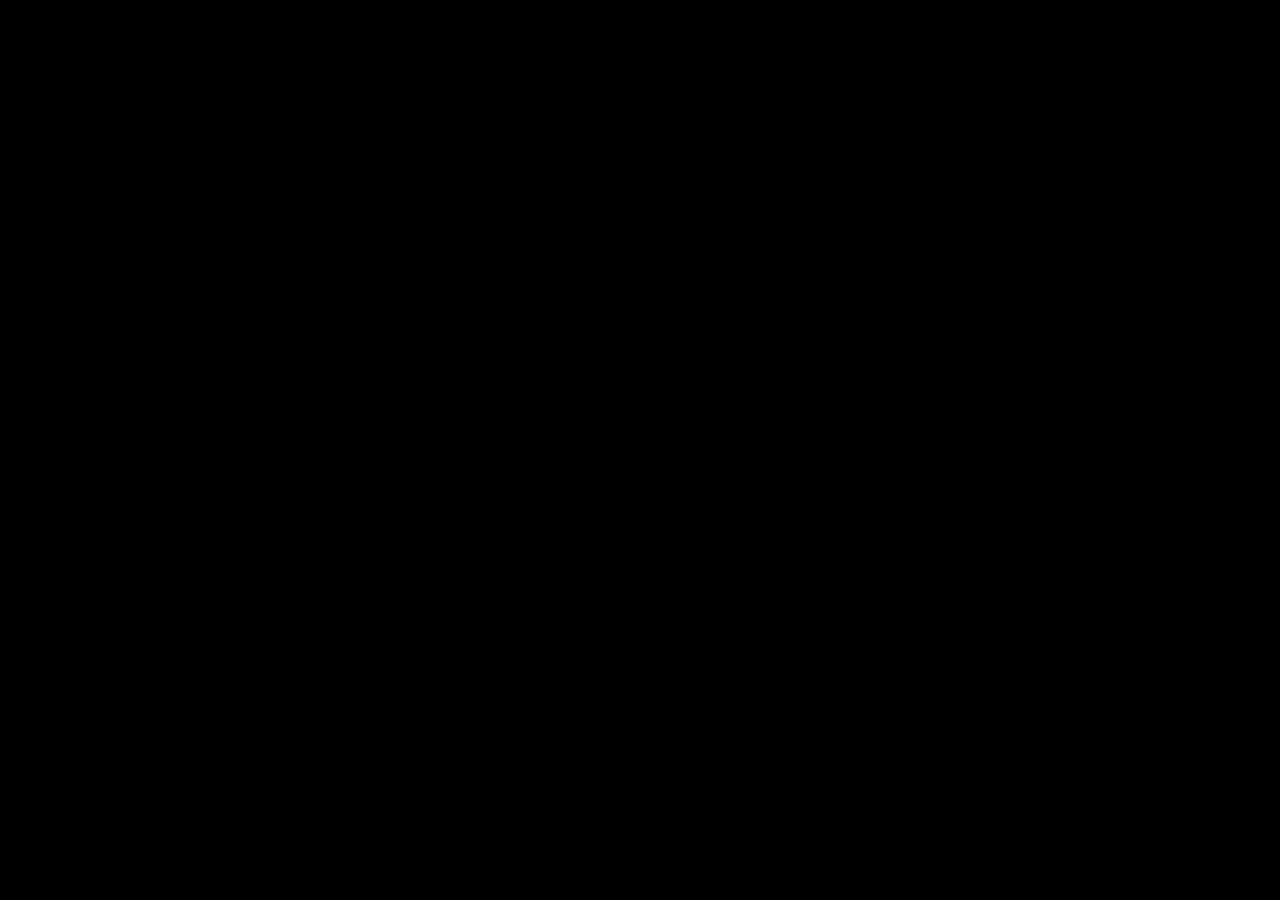
==== commit c81f89ed: "remove loader - performance is quick enough now" ====
--- a/index.html
+++ b/index.html
@@ -47,7 +47,7 @@
 </script>
 </head>
 <body>
-	<div id="loaderText">Loading<span id="dot">.</span></div>
+
   <div class="page" style="display: none;">
 		<div id="goToTop"></div>
     <a href="#goToTop"><button id="myBtn" title="Go to top">↑</button></a>
@@ -283,13 +283,6 @@
     document.getElementById('limitedAmount').innerHTML = countLimited;
 };
 
-var dots = window.setInterval( function() {
-    var wait = document.getElementById("dot");
-    if ( wait.innerHTML.length > 2 ) 
-        wait.innerHTML = "";
-    else 
-        wait.innerHTML += ".";
-    }, 300);
 </script>
 </body>
 </html>